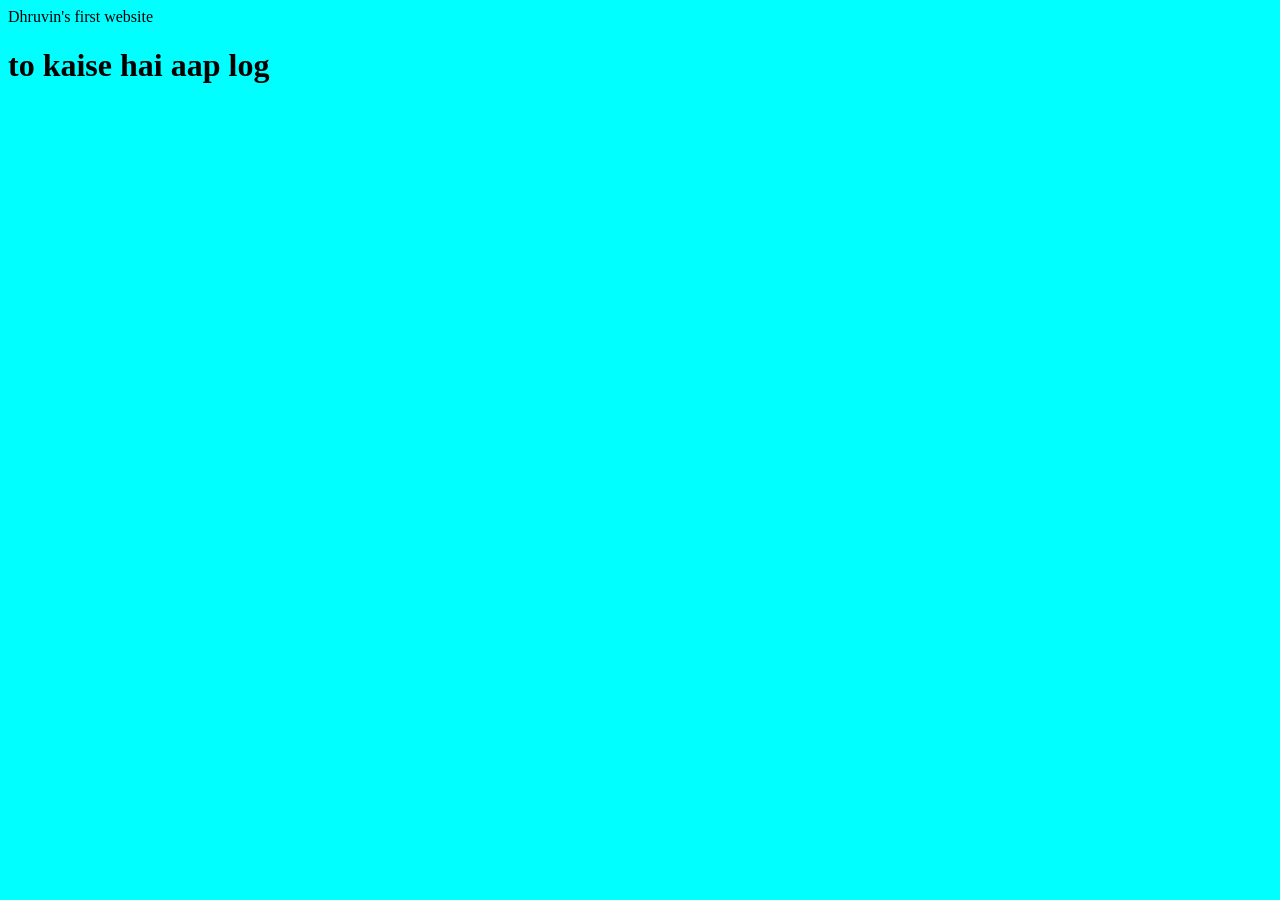
==== index.html @ 64a92dc5 "Rename index.html.html to index.html" ====
<!DOCTYPE html>
<html lang="en">
<head>
    <meta charset="UTF-8">
    <meta name="viewport" content="width=device-width, initial-scale=1.0">
    <title>sorathiya's website</title>
    <link rel="stylesheet" href="style.css">
</head>
<b0ody>
Dhruvin's first website
<h1>to kaise hai aap log</h1>
<script src="script.js"></script>
</body>
</html>
---- style.css ----
body{
    background-color: cyan;
}
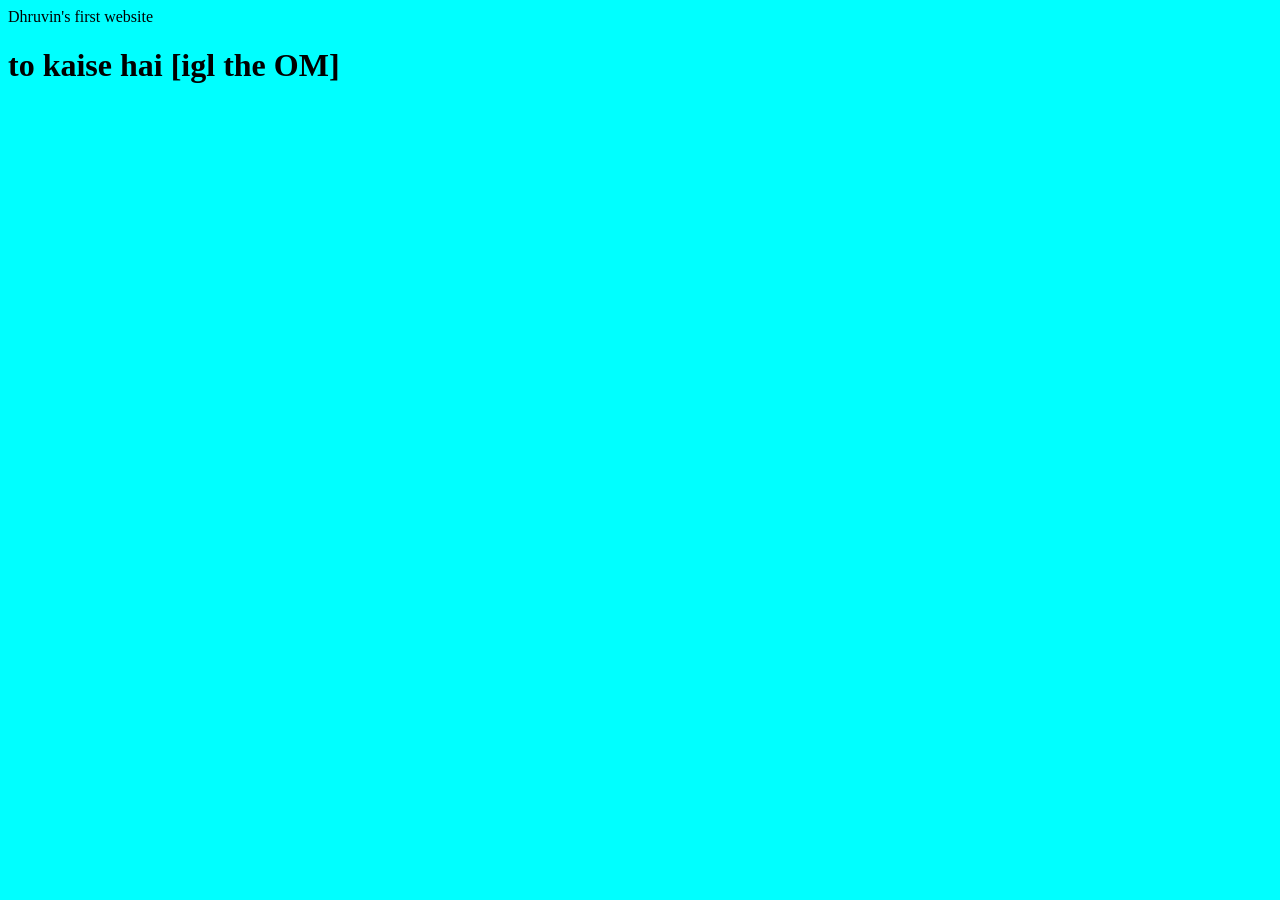
==== commit 37b18c68: "Update index.html" ====
--- a/index.html
+++ b/index.html
@@ -8,7 +8,7 @@
 </head>
 <b0ody>
 Dhruvin's first website
-<h1>to kaise hai aap log</h1>
+<h1>to kaise hai [igl the OM]</h1>
 <script src="script.js"></script>
 </body>
 </html>
